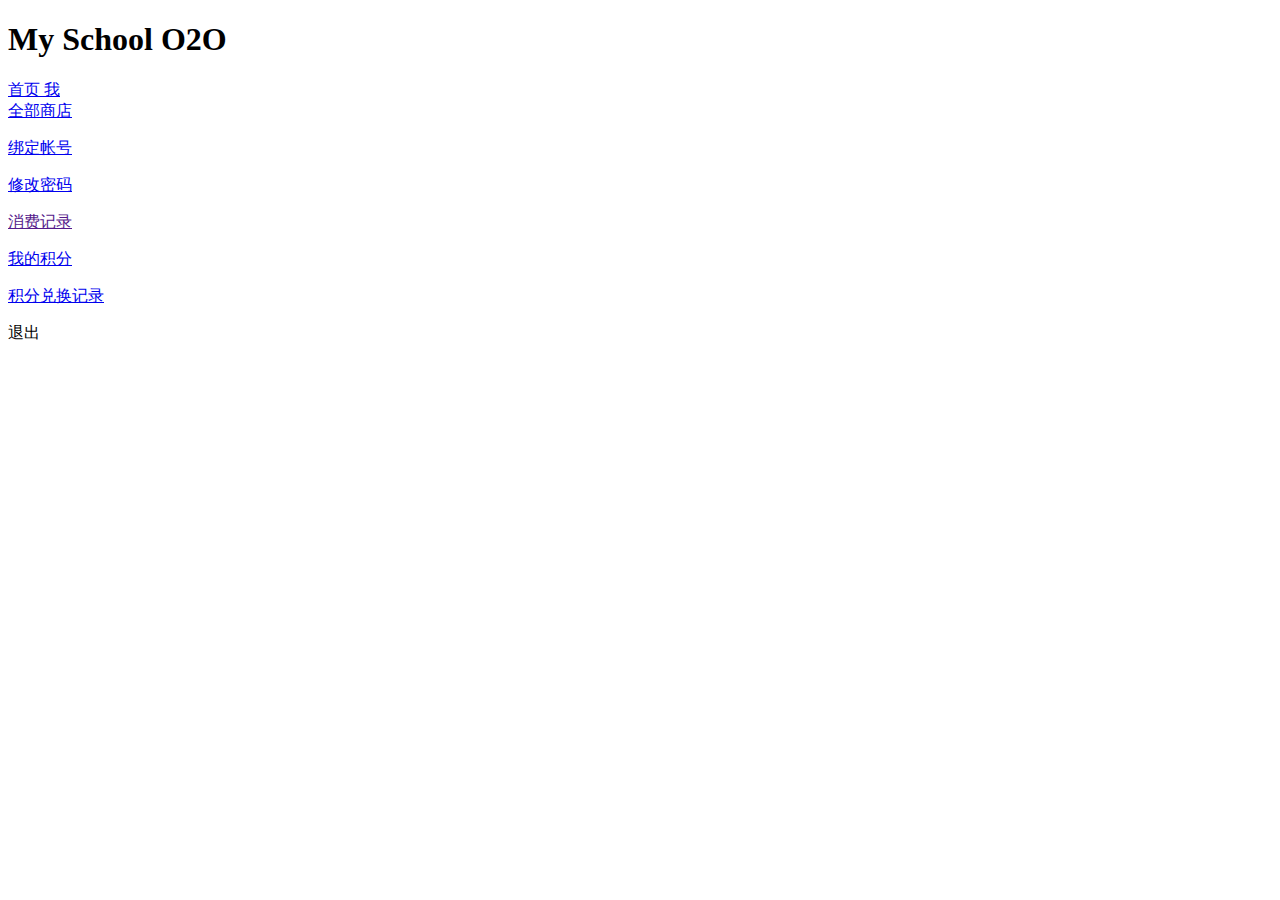
==== src/main/webapp/WEB-INF/html/frontend/index.html @ 1ee5d64e "SSM framework update to spring boot framework" ====
<!DOCTYPE html>
<html>
<head>
    <meta charset="utf-8">
    <meta http-equiv="X-UA-Compatible" content="IE=edge">
    <title>我的生活</title>
    <meta name="viewport" content="initial-scale=1, maximum-scale=1">
    <link rel="shortcut icon" href="/favicon.ico">
    <meta name="apple-mobile-web-app-capable" content="yes">
    <meta name="apple-mobile-web-app-status-bar-style" content="black">
    <link rel="stylesheet"
          href="//g.alicdn.com/msui/sm/0.6.2/css/sm.min.css">
    <link rel="stylesheet"
          href="//g.alicdn.com/msui/sm/0.6.2/css/sm-extend.min.css">
    <link rel="stylesheet" href="../resources/css/frontend/index/index.css">
</head>
<body>
<div class="page-group">
    <div class="page">
        <header class="bar bar-nav">
            <!-- <a class="button button-link button-nav pull-left" href="/demos/card" data-transition='slide-out'>
                  <span class="icon icon-left"></span>
                  返回
              </a> -->
            <h1 class="title">My School O2O</h1>
        </header>
        <nav class="bar bar-tab">
            <a class="tab-item active" href="#"> <span
                    class="icon icon-home"></span> <span class="tab-label">首页</span>
            </a> <a class="tab-item" href="#" id='me'> <span class="icon icon-me"></span>
            <span class="tab-label">我</span>
        </a>
        </nav>
        <div class="content">
            <!-- 这里是页面内容区 -->
            <div class="swiper-container index-banner" data-space-between='10'>
                <div class="swiper-wrapper">
                    <!-- <div class="swiper-slide img-wrap">
                            <img class="banner-img" src="//gqianniu.alicdn.com/bao/uploaded/i4//tfscom/i1/TB1n3rZHFXXXXX9XFXXXXXXXXXX_!!0-item_pic.jpg_320x320q60.jpg" alt="">
                        </div>
                        <div class="swiper-slide img-wrap">
                            <img class="banner-img" src="//gqianniu.alicdn.com/bao/uploaded/i4//tfscom/i4/TB10rkPGVXXXXXGapXXXXXXXXXX_!!0-item_pic.jpg_320x320q60.jpg" alt="">
                        </div>
                        <div class="swiper-slide img-wrap">
                            <img class="banner-img" src="//gqianniu.alicdn.com/bao/uploaded/i4//tfscom/i1/TB1kQI3HpXXXXbSXFXXXXXXXXXX_!!0-item_pic.jpg_320x320q60.jpg" alt="">
                        </div> -->
                </div>
                <div class="swiper-pagination"></div>
            </div>
            <!-- 全类查询区 -->
            <div class='total-shop-button'>
                <a href="/o2o/frontend/shoplist" external>全部商店</a>
            </div>
            <!-- 一级类别展示区域 -->
            <div class="row">
                <!-- <div class="col-50 shop-classify">
                        <div class='word'>
                            <p class='shop-title'>本期推荐</p>
                            <p class='shop-desc'>近期相关活动、新款上市、旅游资讯</p>
                        </div>
                        <div class='shop-classify-img-warp'>
                            <img class='shop-img' src="static/index/display13.png">
                        </div>
                    </div> -->
            </div>
        </div>
    </div>
    <!--侧边栏  -->
    <div class="panel-overlay"></div>
    <div class="panel panel-right panel-reveal" id="panel-left-demo">
        <div class="content-block">
            <p>
                <a href="/o2o/local/accountbind?usertype=1" class="close-panel">绑定帐号</a>
            </p>
            <p>
                <a href="/o2o/local/changepsw?usertype=1" class="close-panel">修改密码</a>
            </p>
            <p>
                <a href="" class="close-panel">消费记录</a>
            </p>
            <p>
                <a href="#" class="close-panel">我的积分</a>
            </p>
            <p>
                <a href="#" class="close-panel">积分兑换记录</a>
            </p>
            <p>
                <a id="log-out" usertype="1" class="close-panel">退出</a>
            </p>
            <!-- Click on link with "close-panel" class will close panel -->
        </div>
    </div>
</div>


<script type='text/javascript'
        src='//g.alicdn.com/sj/lib/zepto/zepto.min.js' charset='utf-8'></script>
<script type='text/javascript'
        src='//g.alicdn.com/msui/sm/0.6.2/js/sm.min.js' charset='utf-8'></script>
<script type='text/javascript'
        src='//g.alicdn.com/msui/sm/0.6.2/js/sm-extend.min.js' charset='utf-8'></script>
<script type='text/javascript' src='../resources/js/common/common.js' charset='utf-8'></script>
<script type='text/javascript' src='../resources/js/frontend/index.js' charset='utf-8'></script>
<script type='text/javascript' src='../resources/js/local/logout.js' charset='utf-8'></script>
</body>
</html>
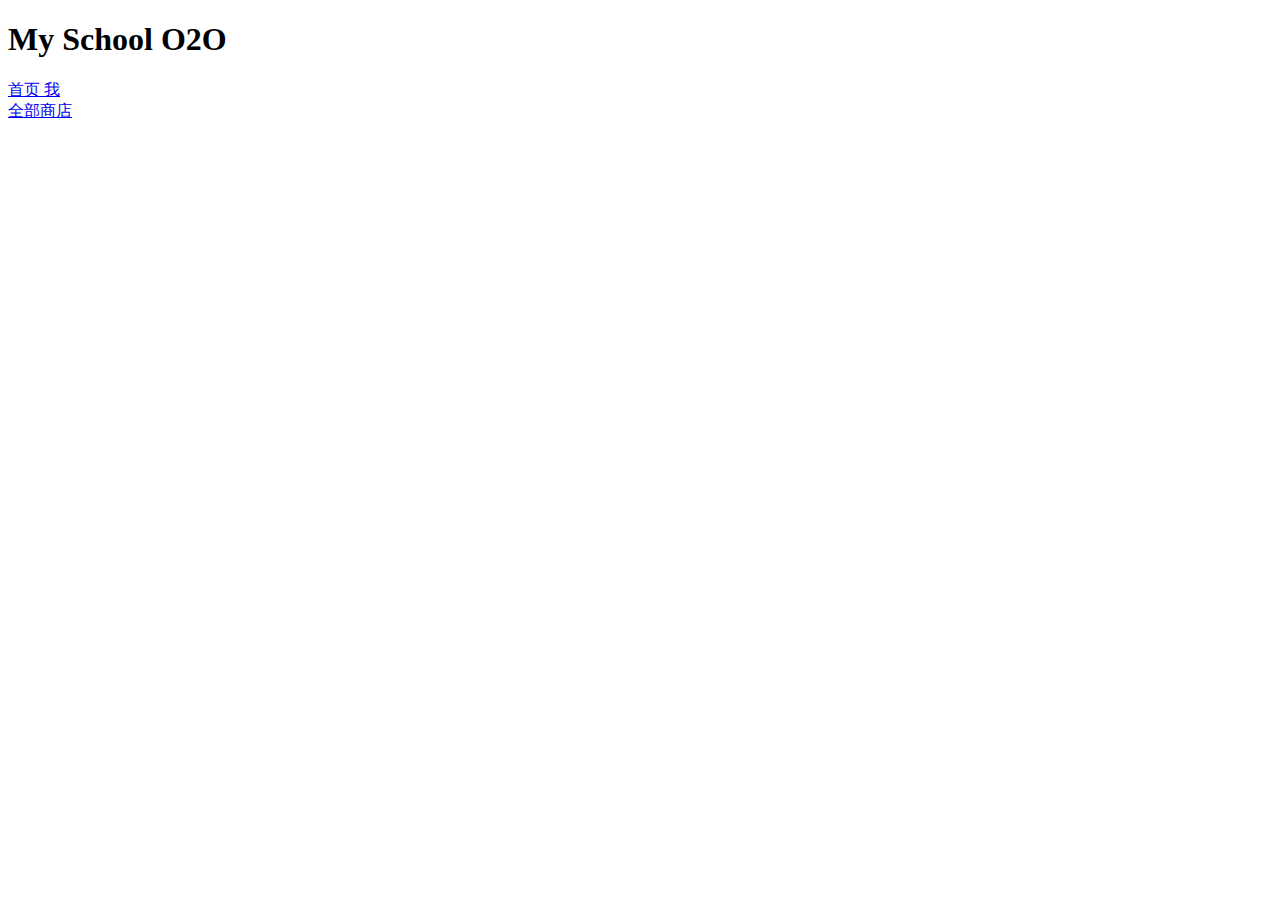
==== commit cb2a44b6: "1.add properties Encryptor" ====
--- a/src/main/webapp/WEB-INF/html/frontend/index.html
+++ b/src/main/webapp/WEB-INF/html/frontend/index.html
@@ -69,24 +69,24 @@
     <div class="panel-overlay"></div>
     <div class="panel panel-right panel-reveal" id="panel-left-demo">
         <div class="content-block">
-            <p>
-                <a href="/o2o/local/accountbind?usertype=1" class="close-panel">绑定帐号</a>
-            </p>
-            <p>
-                <a href="/o2o/local/changepsw?usertype=1" class="close-panel">修改密码</a>
-            </p>
-            <p>
-                <a href="" class="close-panel">消费记录</a>
-            </p>
-            <p>
-                <a href="#" class="close-panel">我的积分</a>
-            </p>
-            <p>
-                <a href="#" class="close-panel">积分兑换记录</a>
-            </p>
-            <p>
-                <a id="log-out" usertype="1" class="close-panel">退出</a>
-            </p>
+            <!--<p>-->
+                <!--<a href="/o2o/local/accountbind?usertype=1" class="close-panel">绑定帐号</a>-->
+            <!--</p>-->
+            <!--<p>-->
+                <!--<a href="/o2o/local/changepsw?usertype=1" class="close-panel">修改密码</a>-->
+            <!--</p>-->
+            <!--<p>-->
+                <!--<a href="" class="close-panel">消费记录</a>-->
+            <!--</p>-->
+            <!--<p>-->
+                <!--<a href="#" class="close-panel">我的积分</a>-->
+            <!--</p>-->
+            <!--<p>-->
+                <!--<a href="#" class="close-panel">积分兑换记录</a>-->
+            <!--</p>-->
+            <!--<p>-->
+                <!--<a id="log-out" usertype="1" class="close-panel">退出</a>-->
+            <!--</p>-->
             <!-- Click on link with "close-panel" class will close panel -->
         </div>
     </div>
